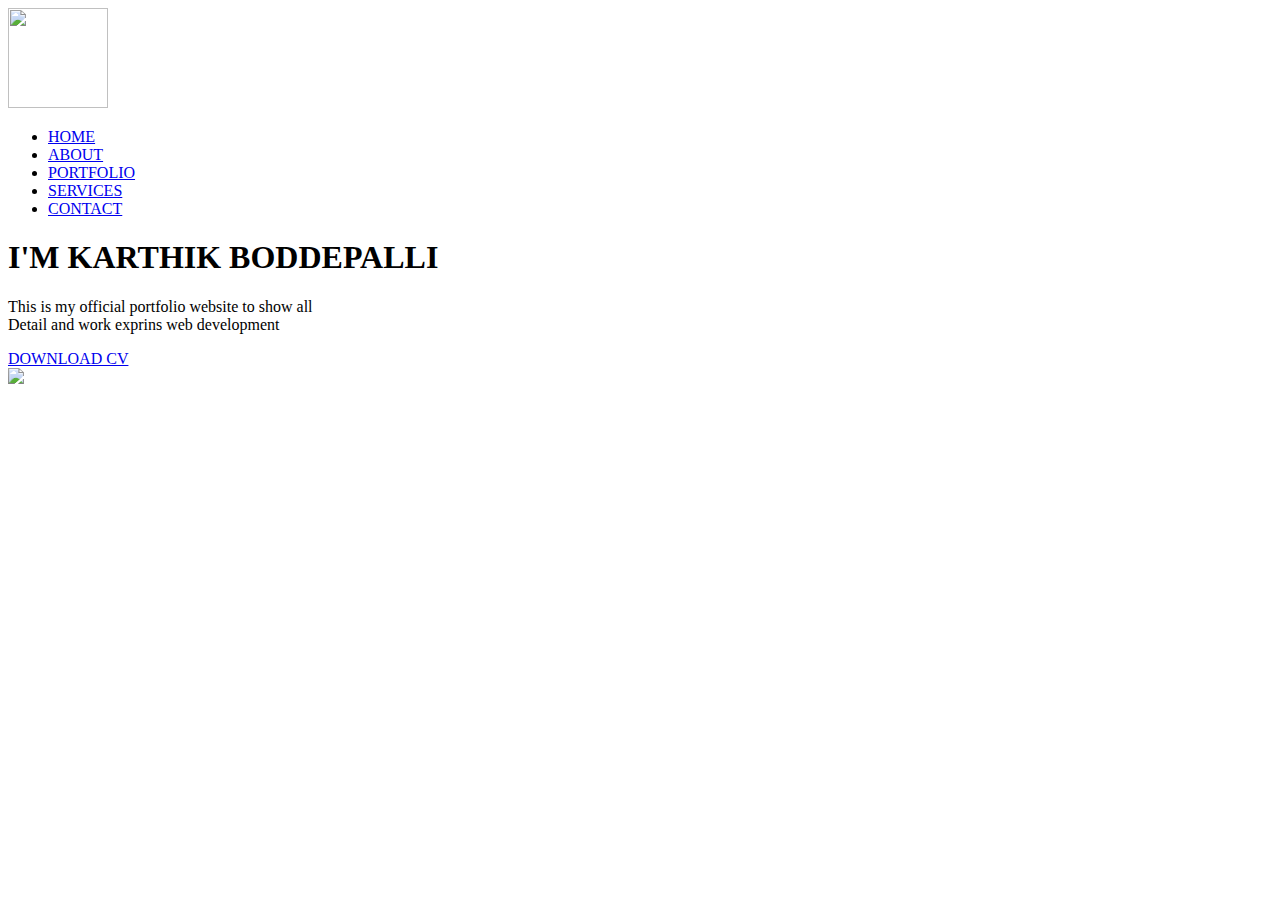
==== index.html @ 2830fafc "Add files via upload" ====
<!DOCTYPE html>
<html lang="en">
<head>
    <meta charset="UTF-8">
    <meta name="viewport" content="width=device-width, initial-scale=1.0">
    <title>personal portfolio website</title>
    <link rel="stylesheet" href="style.css">
</head>
<body>
<div class="hero">
    <nav>
        <img src="yellow.jpeg" class="logo" width="100" height="100">
        <ul>
            <li><a href="index.html">HOME</a></li>
            <li><a href= "about.html">ABOUT</a></li>
            <li><a href="portfolio.html">PORTFOLIO</a></li>
            <li><a href="services.html">SERVICES</a></li>
            <li><a href="contact.html">CONTACT</a></li>

        </ul>
    </nav>
    <div class="detel"> 
        <h1> I'M <span>KARTHIK</span> BODDEPALLI</h1>
        <p> This is my official portfolio website to show all
            <br> Detail and work exprins  web development
        </p>
        <a href="cv.pdf" >DOWNLOAD CV</a>
    </div>
    <div class="images"> 
        <!-- <img src="logo-dark.png" class="shape">  -->
        <img src="white.jpeg" class="girl"> 
    </div> 
</div>

</body>
</html>
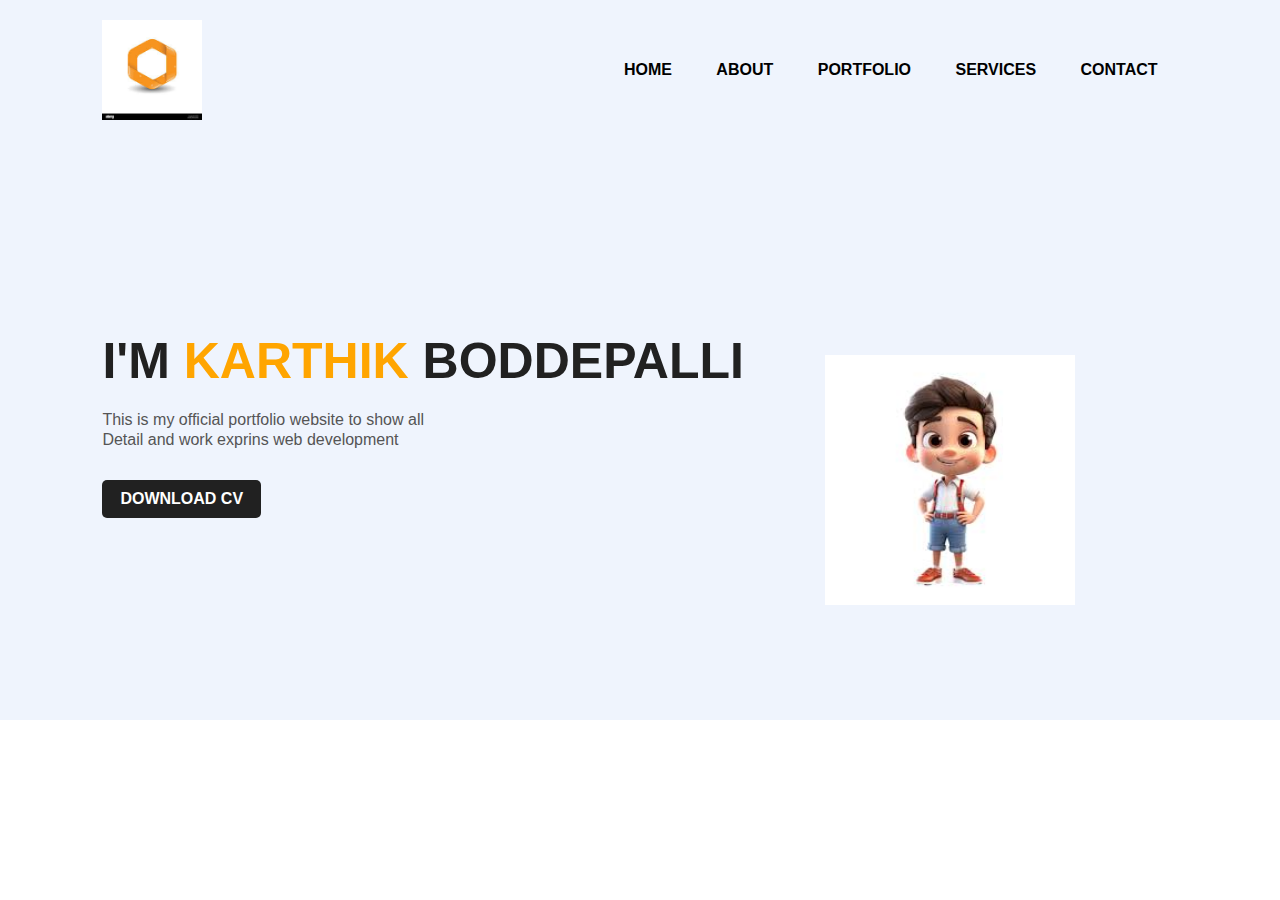
==== commit 22ef4d26: "Update index.html" ====
--- a/index.html
+++ b/index.html
@@ -24,7 +24,7 @@
         <p> This is my official portfolio website to show all
             <br> Detail and work exprins  web development
         </p>
-        <a href="cv.pdf" >DOWNLOAD CV</a>
+        <a href="CV.pdf" >DOWNLOAD CV</a>
     </div>
     <div class="images"> 
         <!-- <img src="logo-dark.png" class="shape">  -->
@@ -33,4 +33,4 @@
 </div>
 
 </body>
-</html>+</html>
--- a/style.css
+++ b/style.css
@@ -0,0 +1,92 @@
+*{
+    margin : 0;
+    padding: 0;
+    font-family: sans-serif;
+}
+.hero
+{
+    position: relative;
+    width: 100%;
+    height: 80vh;
+    background: #eff4fd;
+
+}
+nav{
+    display: flex;
+    width:  84%;
+    margin: auto;
+    padding:20px 0 ;
+    align-items:center;
+    justify-content:space-between;
+}
+nav ul li{
+display: inline-block;
+list-style:none;
+margin:10px 20px;
+}
+
+nav ul li a{
+    text-decoration: none ;
+    color:#000 ;
+    font-weight:bold ;
+    
+}
+nav ul li a:hover{
+    color: red;
+}
+
+.detel{
+    margin-left: 8%;
+    margin-top: 15%;
+
+}
+h1{
+    font-size: 50px;
+    color: #212121;
+    margin-bottom: 20px;
+}
+span{
+    color: orange;
+}
+.detel p{
+    color: #555;
+    line-height: 20px;
+}
+.detel a{
+    background-color:#212121;
+    padding: 10px 18px;
+    text-decoration:none ;
+    font-weight: bold;
+    color: #fff;
+    display: inline-block;
+    margin: 30px 0;
+    border-radius: 5px;
+    transition: .8s ease;
+}
+.images{
+
+    width: 45%;
+    height:80%;
+    position:absolute;
+    bottom:0;
+    right: 100px;
+
+}
+.images img{
+    height: 250px;
+    background-color:#eff4fd;
+    color: #eff4fd;
+    position: absolute;
+    left:60%;
+    bottom:20%;
+    transform: translateX(-50%);
+    transition: bottom 1s,left 1s;
+
+}
+.images :hover .girl{
+    left:60%;
+}
+.detel a:hover{
+    background: red;
+
+}
